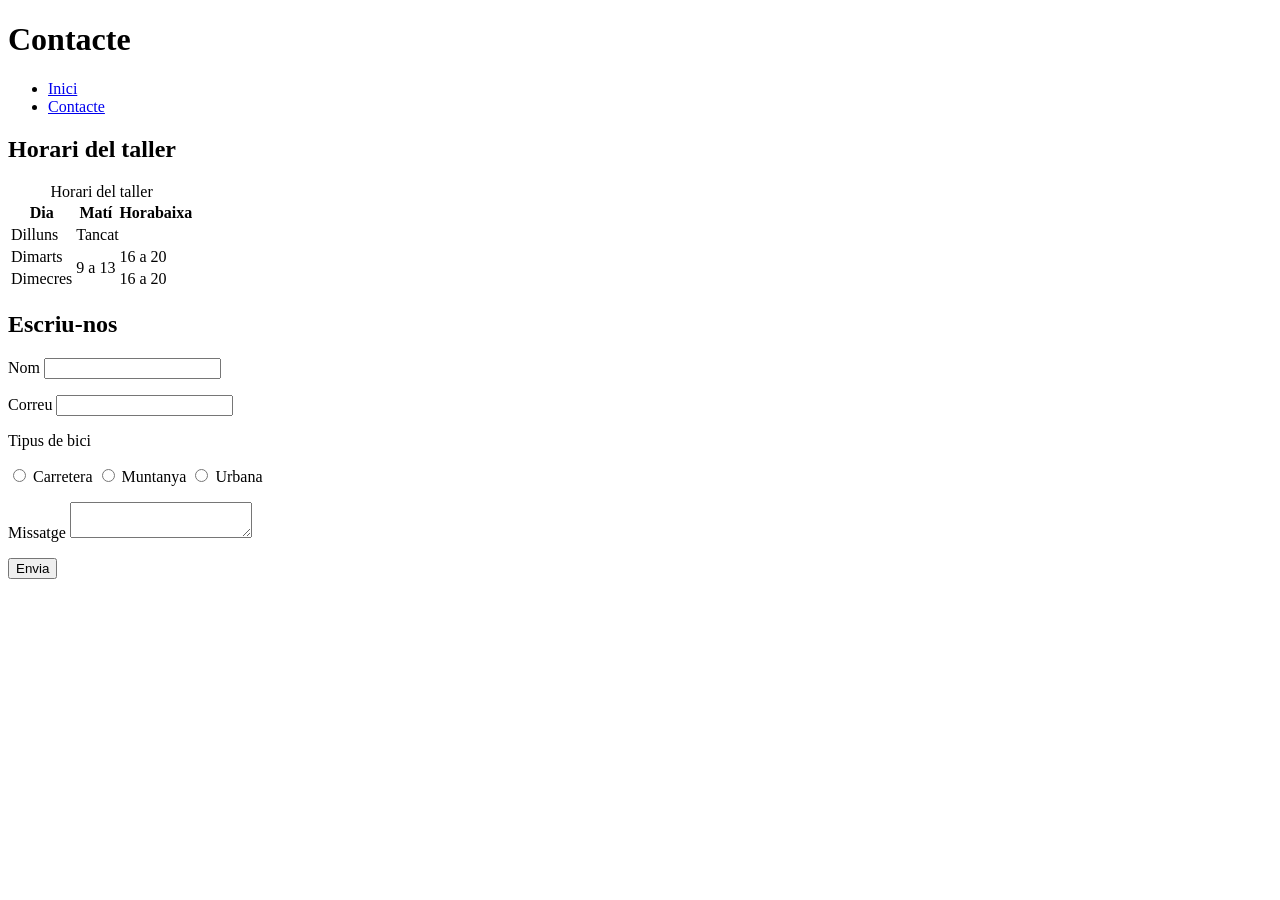
==== contacte.html @ 60b3724d "contacte.html fet" ====
<!DOCTYPE html>
<html lang="ca">
<head>
   <meta charset="UTF-8">
   <meta name="viewport" content="width=device-width, initial-scale=1.0">
   <link rel="stylesheet" href="css/estils.css">
   <title>Contacte · Bicis Tramuntana</title>
</head>
<body>
   <header>
       <h1>Contacte</h1>
       <nav>
           <ul>
               <li><a href="index.html">Inici</a></li>
               <li><a href="contacte.html">Contacte</a></li>
           </ul>
       </nav>
   </header>
   <main>
       <h2>Horari del taller</h2>
       <table>
           <caption>Horari del taller</caption>
           <tr>
               <th>Dia</th>
               <th>Matí</th>
               <th>Horabaixa</th>
           </tr>
           <tr>
               <td>Dilluns</td>
               <td colspan="2">Tancat</td>
           </tr>
           <tr>
               <td>Dimarts</td>
               <td rowspan="2">9 a 13</td>
               <td>16 a 20</td>
           </tr>
           <tr>
               <td>Dimecres</td>
               <td>16 a 20</td>
           </tr>
       </table>
       <h2>Escriu-nos</h2>
       <form action="contacte.php" method="post">
           <p>
               <label for="nom">Nom</label>
               <input type="text" id="nom" name="nom" required>
           </p>
           <p>
               <label for="correu">Correu</label>
               <input type="email" id="correu" name="correu" required>
           </p>
           <p>Tipus de bici</p>
           <p>
               <input type="radio" id="carretera" name="bici" value="carretera">
               <label for="carretera">Carretera</label>
               <input type="radio" id="muntanya" name="bici" value="muntanya">
               <label for="muntanya">Muntanya</label>
               <input type="radio" id="urbana" name="bici" value="urbana">
               <label for="urbana">Urbana</label>
           </p>
           <p>
               <label for="missatge">Missatge</label>
               <textarea id="missatge" name="missatge"></textarea>
           </p>
           <button type="submit">Envia</button>
       </form>
   </main>
</body>
</html>
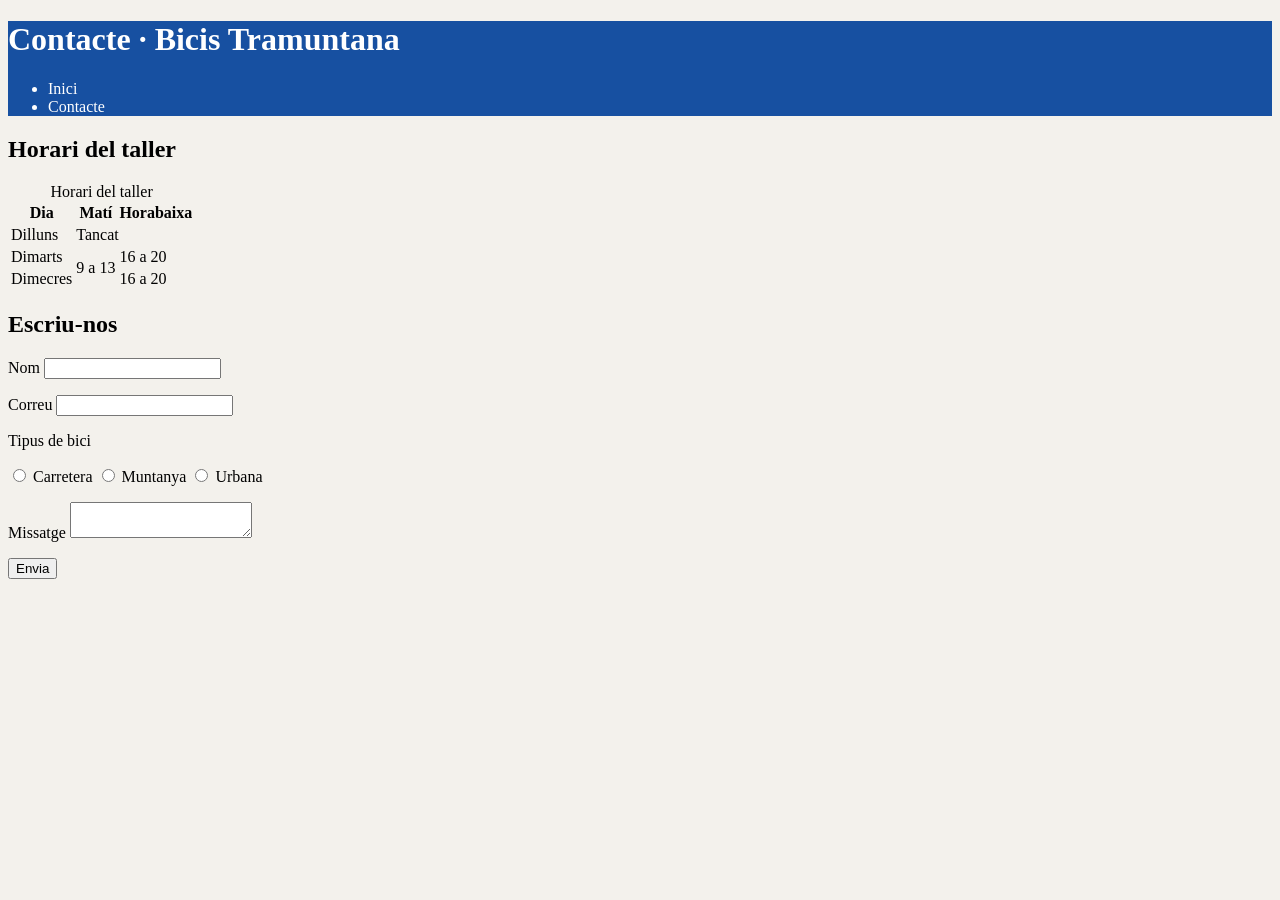
==== commit 4e8721b5: "últim commit" ====
--- a/contacte.html
+++ b/contacte.html
@@ -4,11 +4,11 @@
    <meta charset="UTF-8">
    <meta name="viewport" content="width=device-width, initial-scale=1.0">
    <link rel="stylesheet" href="css/estils.css">
-   <title>Contacte · Bicis Tramuntana</title>
+   <title>Bicis Tramuntana</title>
 </head>
 <body>
    <header>
-       <h1>Contacte</h1>
+       <h1>Contacte · Bicis Tramuntana</h1>
        <nav>
            <ul>
                <li><a href="index.html">Inici</a></li>
--- a/css/estils.css
+++ b/css/estils.css
@@ -0,0 +1,55 @@
+html {
+    box-sizing: border-box;
+    font-size: 62.5%; /* 1rem = 10px */
+}
+*, *::before, *::after {
+    box-sizing: inherit;
+}
+body { font-size: 1.6rem; } /* 16px */
+
+
+:root {
+    --principal: #1750a1;
+    --fons: #f3f1ec;
+}
+body { background-color: var(--fons); }
+header {
+    background-color: var(--principal);
+    color: white;
+}
+
+
+h1 { font-size: 3.2rem; } /* 32px */
+h2 { font-size: 2.4rem; } /* 24px */
+
+
+nav a {
+    color: white;
+    text-decoration: none;
+}
+
+
+article {
+    width: 400px;
+    padding: 20px;
+    border: 1px solid black;
+    margin-bottom: 20px;
+    position: relative; /* el pare */
+}
+
+
+.nou {
+    position: absolute; /* el fill */
+    bottom: 15px;
+    left: 15px;
+    padding: 4px 10px;
+    background-color: #2e7d32;
+    color: white;
+    text-transform: uppercase;
+    border-radius: 6px;
+}
+
+
+article img {
+    width: 100%; /* tan ampla com el contingut de l'article */
+}
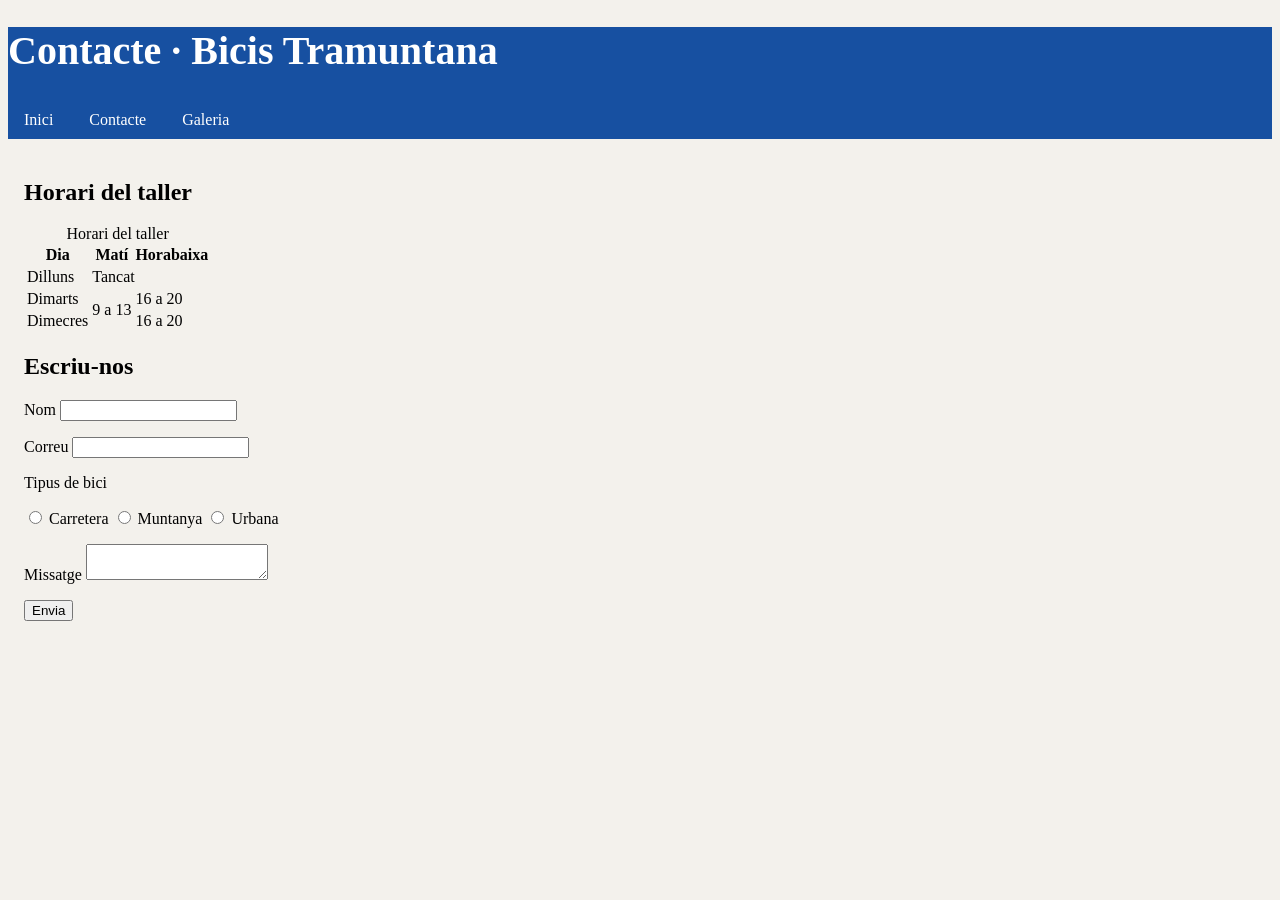
==== commit 3406c021: "Feina 5.1: display i media queries" ====
--- a/contacte.html
+++ b/contacte.html
@@ -9,12 +9,14 @@
 <body>
    <header>
        <h1>Contacte · Bicis Tramuntana</h1>
+       <p class="eslogan">Venda i lloguer de bicicletes a Sòller</p>
        <nav>
-           <ul>
-               <li><a href="index.html">Inici</a></li>
-               <li><a href="contacte.html">Contacte</a></li>
-           </ul>
-       </nav>
+            <ul>
+                <li><a href="index.html">Inici</a></li>
+                <li><a href="contacte.html">Contacte</a></li>
+                <li><a href="galeria.html">Galeria</a></li>
+            </ul>
+        </nav>
    </header>
    <main>
        <h2>Horari del taller</h2>
--- a/css/estils.css
+++ b/css/estils.css
@@ -22,15 +22,7 @@
 h1 { font-size: 3.2rem; } /* 32px */
 h2 { font-size: 2.4rem; } /* 24px */
 
-
-nav a {
-    color: white;
-    text-decoration: none;
-}
-
-
 article {
-    width: 400px;
     padding: 20px;
     border: 1px solid black;
     margin-bottom: 20px;
@@ -49,7 +41,37 @@
     border-radius: 6px;
 }
 
+article img {
+    width: 100%; 
+}
 
-article img {
-    width: 100%; /* tan ampla com el contingut de l'article */
-}+main {
+    padding: 20px 16px 0;
+}
+
+nav ul {
+    list-style: none; 
+    margin: 0;
+    padding: 0; 
+}
+nav a {
+    color: white;
+    display: block; 
+    padding: 10px 16px;
+    text-decoration: none;
+}
+
+h1 { font-size: 2.6rem; }
+@media (min-width: 768px) { 
+    h1 { font-size: 3.2rem; } 
+    .eslogan { display: none; }
+    nav li { display: inline-block; }
+    article {
+        display: inline-block;
+        width: 48%;
+        margin-right: 1%;
+        vertical-align: top;
+    }
+}
+@media (min-width: 1200px) { h1 { font-size: 4rem; } }
+@media (max-width: 500px) { .eslogan { display: none; } }
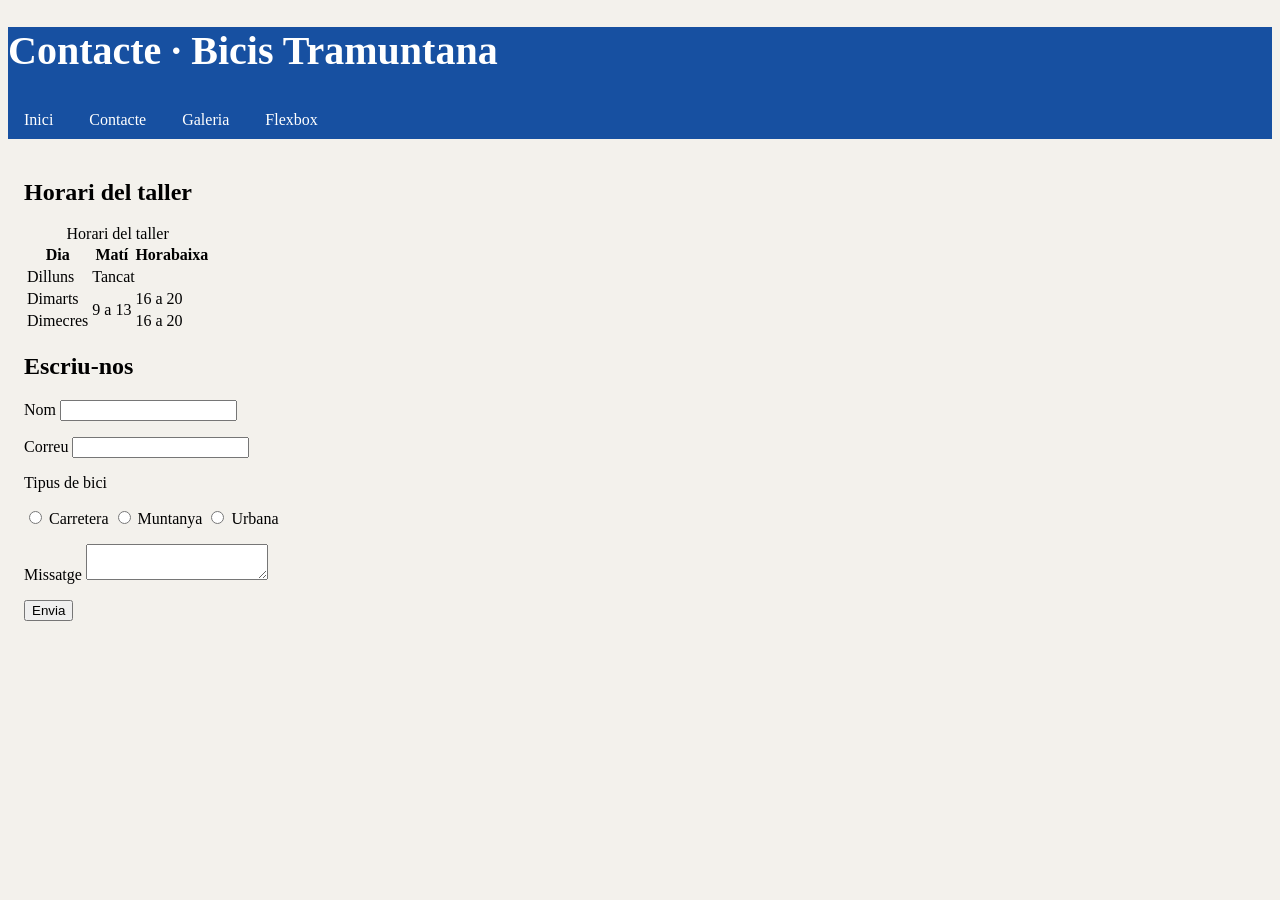
==== commit fa7b4a41: "5.2: la galeria amb flexbox" ====
--- a/contacte.html
+++ b/contacte.html
@@ -15,6 +15,7 @@
                 <li><a href="index.html">Inici</a></li>
                 <li><a href="contacte.html">Contacte</a></li>
                 <li><a href="galeria.html">Galeria</a></li>
+                <li><a href="galeria-flex.html">Flexbox</a></li>
             </ul>
         </nav>
    </header>
